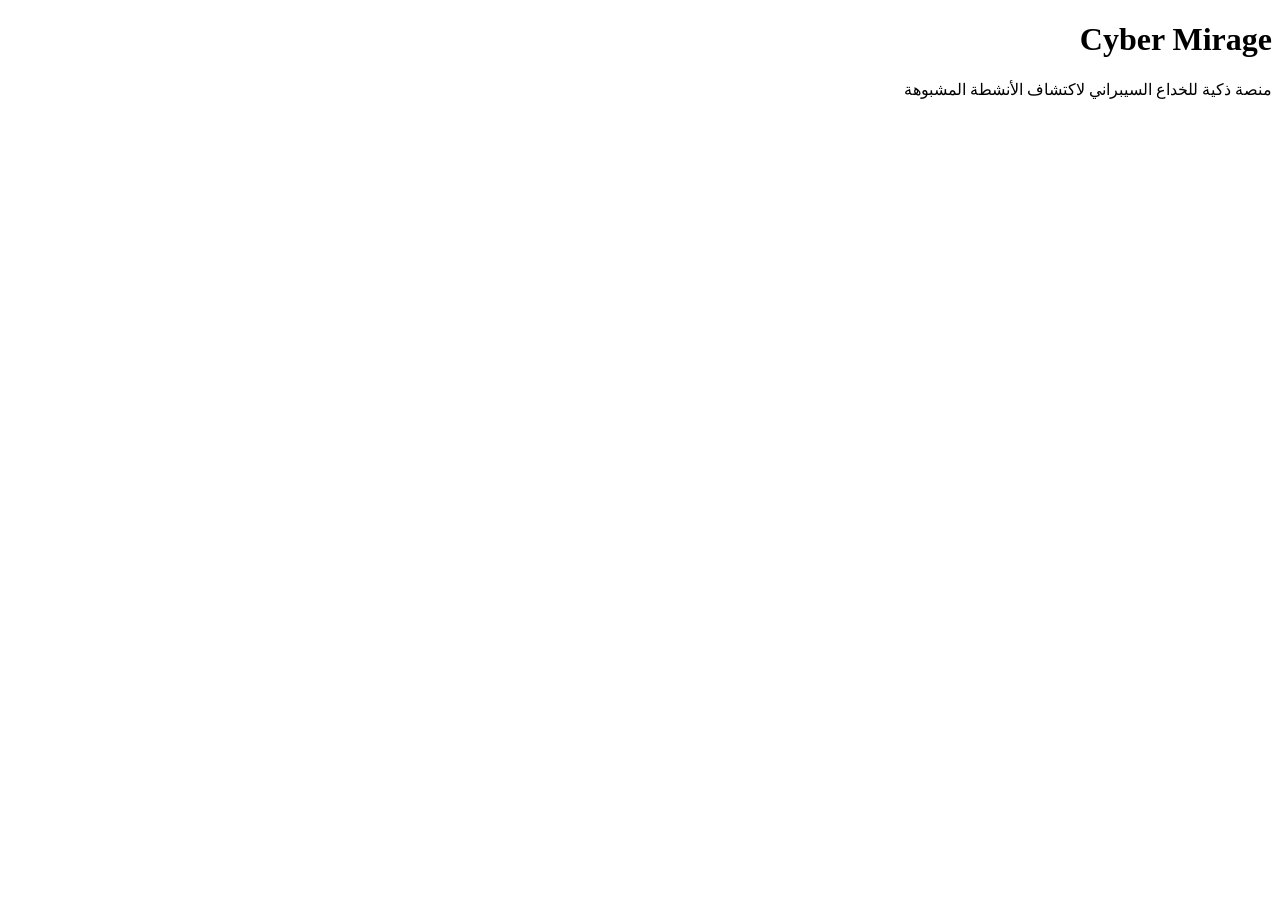
==== index.html @ 4bfc2ad3 "إضافة الصفحة الرئيسية index.html" ====
<!DOCTYPE html>
<html lang="ar" dir="rtl">
<head>
<meta charset="UTF-8">
<title>Cyber Mirage</title>
</head>
<body>
  <h1>Cyber Mirage</h1>
  <p>منصة ذكية للخداع السيبراني لاكتشاف الأنشطة المشبوهة</p>
</body>
</html>
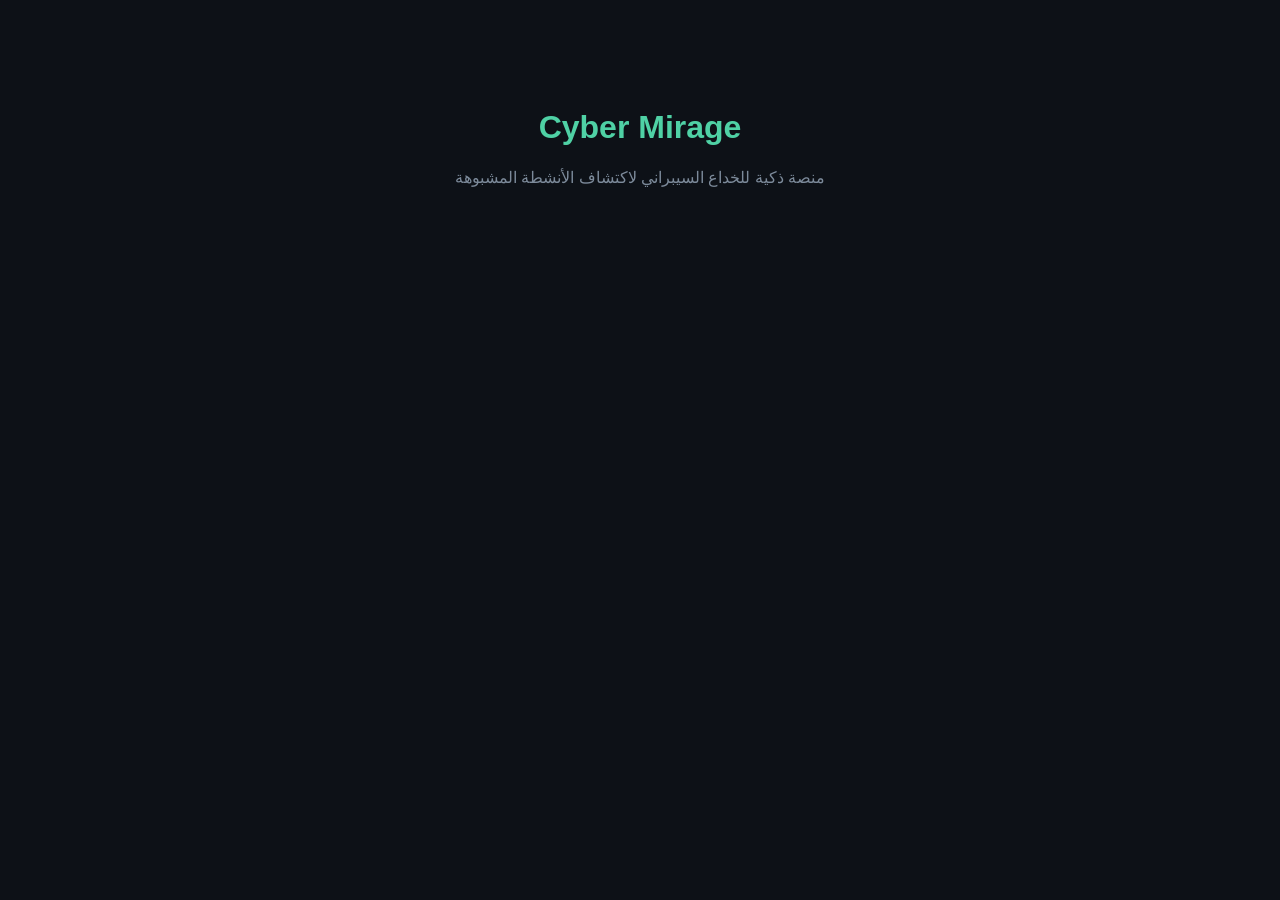
==== commit 6f45dc5e: "إضافة تنسيق وألوان للصفحة الرئيسية" ====
--- a/index.html
+++ b/index.html
@@ -3,6 +3,23 @@
 <head>
 <meta charset="UTF-8">
 <title>Cyber Mirage</title>
+<style>
+  body {
+    background-color: #0d1117;
+    color: #dbe2ea;
+    font-family: 'Segoe UI', Tahoma, sans-serif;
+    text-align: center;
+    padding-top: 80px;
+  }
+  h1 {
+    font-size: 32px;
+    color: #4fd1a5;
+  }
+  p {
+    font-size: 16px;
+    color: #7c8a9a;
+  }
+</style>
 </head>
 <body>
   <h1>Cyber Mirage</h1>
